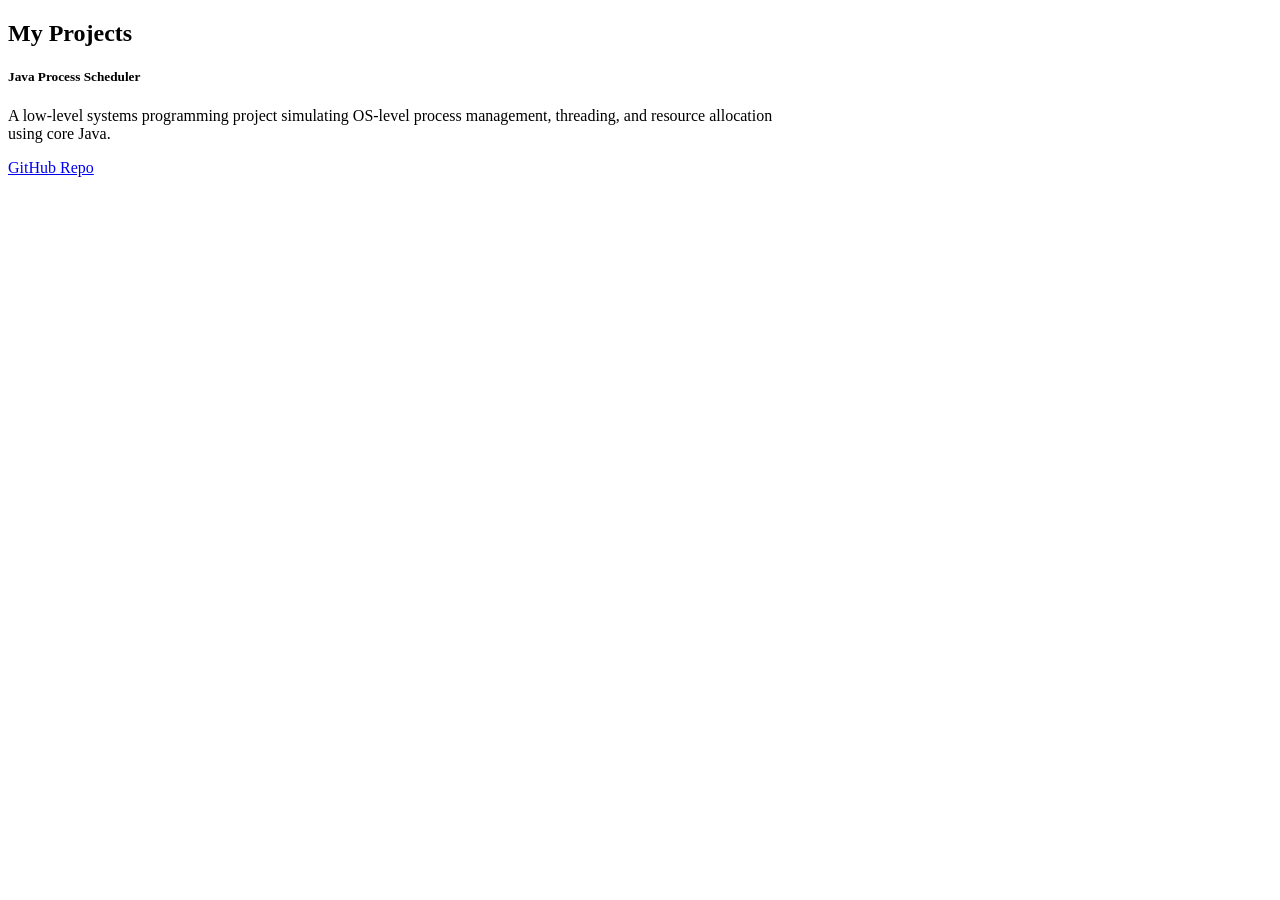
==== gd0t/src/main/resources/templates/projects.html @ 5b4dc790 "Test" ====
<!DOCTYPE html>
<html xmlns:th="http://www.thymeleaf.org" lang="en">
<head th:replace="~{fragments :: head('Projects | Gd0t Website')}"></head>
<body class="bg-light">
    <nav th:replace="~{fragments :: navbar}"></nav>

    <div class="container mt-4" style="max-width: 800px;">
        <h2 class="mb-4 pb-2 border-bottom">My Projects</h2>
        
        <div class="card mb-4 shadow-sm border-0">
            <div class="card-body">
                <h5 class="card-title fw-bold">Java Process Scheduler</h5>
                <p class="card-text text-muted">A low-level systems programming project simulating OS-level process management, threading, and resource allocation using core Java.</p>
                <a href="#" class="btn btn-outline-secondary btn-sm">GitHub Repo</a>
            </div>
        </div>
    </div>
</body>
</html>
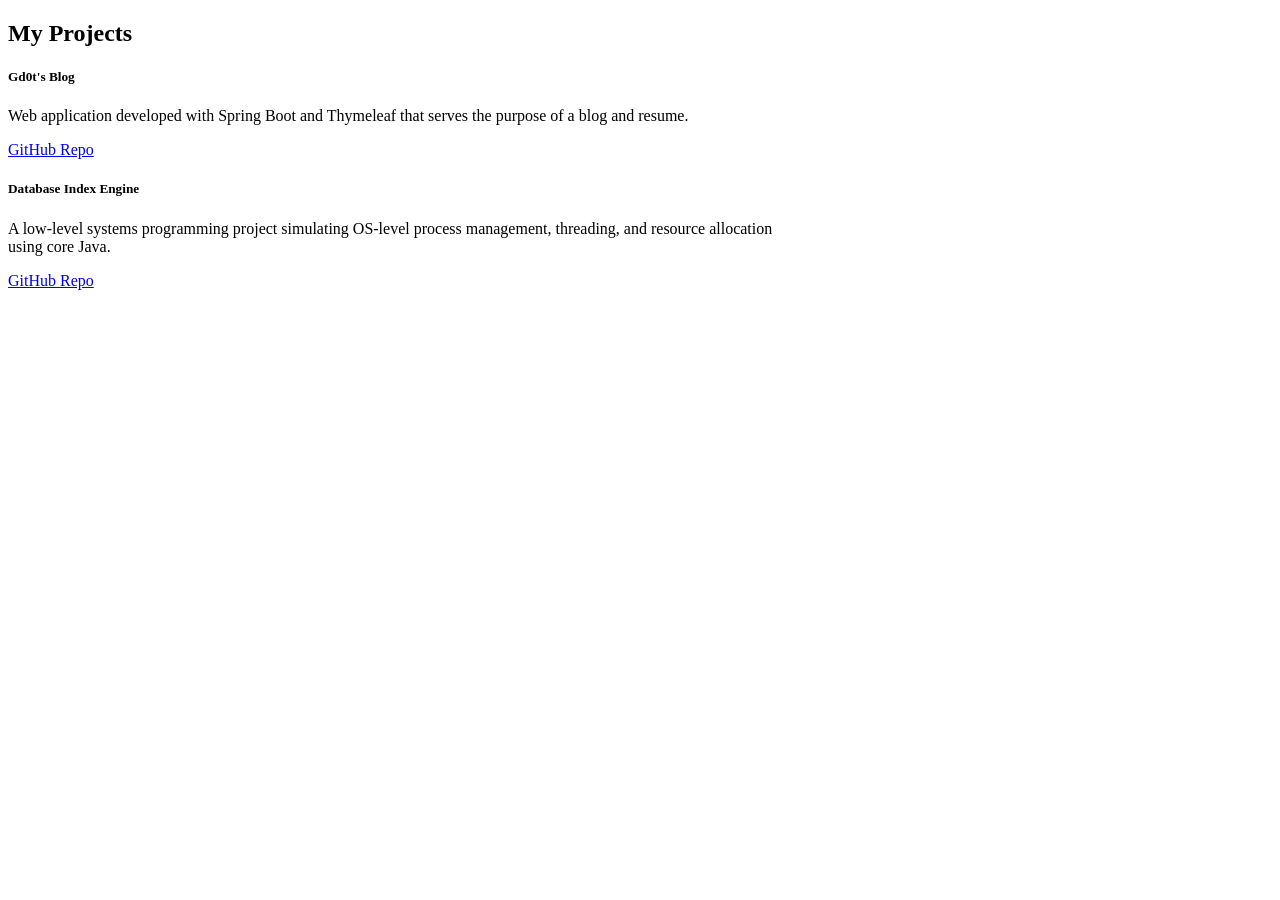
==== commit 3299a91d: "Updated my resume and added projects" ====
--- a/gd0t/src/main/resources/templates/projects.html
+++ b/gd0t/src/main/resources/templates/projects.html
@@ -1,6 +1,9 @@
 <!DOCTYPE html>
 <html xmlns:th="http://www.thymeleaf.org" lang="en">
+
 <head th:replace="~{fragments :: head('Projects | Gd0t Website')}"></head>
+<head th:replace="~{fragments :: head('Projects | Gd0ts Website')}"></head>
+
 <body class="bg-light">
     <nav th:replace="~{fragments :: navbar}"></nav>
 
@@ -9,11 +12,17 @@
         
         <div class="card mb-4 shadow-sm border-0">
             <div class="card-body">
-                <h5 class="card-title fw-bold">Java Process Scheduler</h5>
+                <h5 class="card-title fw-bold">Gd0t's Blog</h5>
+                <p class="card-text text-muted">Web application developed with Spring Boot and Thymeleaf that serves the purpose of a blog and resume.</p>
+                <a href="https://github.com/rumenvasil3v/Gd0t-s-Blog" class="btn btn-outline-secondary btn-sm">GitHub Repo</a>
+            </div>
+            
+            <div class="card-body">
+                <h5 class="card-title fw-bold">Database Index Engine</h5>
                 <p class="card-text text-muted">A low-level systems programming project simulating OS-level process management, threading, and resource allocation using core Java.</p>
                 <a href="#" class="btn btn-outline-secondary btn-sm">GitHub Repo</a>
             </div>
         </div>
     </div>
 </body>
-</html>+</html>
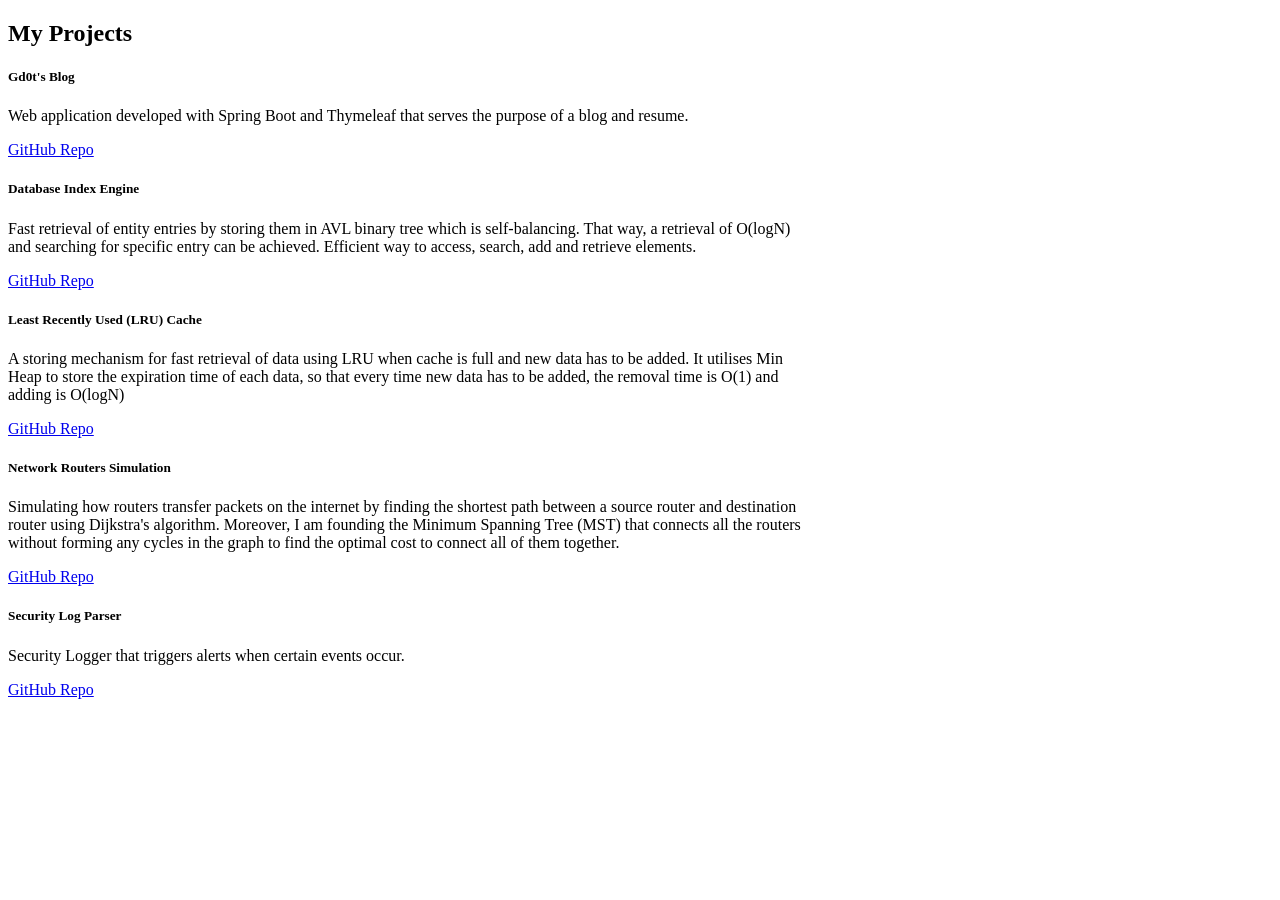
==== commit 5b40e815: "Adding projects" ====
--- a/gd0t/src/main/resources/templates/projects.html
+++ b/gd0t/src/main/resources/templates/projects.html
@@ -14,13 +14,31 @@
             <div class="card-body">
                 <h5 class="card-title fw-bold">Gd0t's Blog</h5>
                 <p class="card-text text-muted">Web application developed with Spring Boot and Thymeleaf that serves the purpose of a blog and resume.</p>
-                <a href="https://github.com/rumenvasil3v/Gd0t-s-Blog" class="btn btn-outline-secondary btn-sm">GitHub Repo</a>
+                <a href="https://github.com/rumenvasil3v/Gd0t-s-Blog" target="_blank" class="btn btn-outline-secondary btn-sm">GitHub Repo</a>
             </div>
             
             <div class="card-body">
                 <h5 class="card-title fw-bold">Database Index Engine</h5>
-                <p class="card-text text-muted">A low-level systems programming project simulating OS-level process management, threading, and resource allocation using core Java.</p>
-                <a href="#" class="btn btn-outline-secondary btn-sm">GitHub Repo</a>
+                <p class="card-text text-muted">Fast retrieval of entity entries by storing them in AVL binary tree which is self-balancing. That way, a retrieval of O(logN) and searching for specific entry can be achieved. Efficient way to access, search, add and retrieve elements.</p>
+                <a href="https://github.com/rumenvasil3v/Database-Index-Engine" target="_blank" class="btn btn-outline-secondary btn-sm">GitHub Repo</a>
+            </div>
+            
+            <div class="card-body">
+                <h5 class="card-title fw-bold">Least Recently Used (LRU) Cache</h5>
+                <p class="card-text text-muted">A storing mechanism for fast retrieval of data using LRU when cache is full and new data has to be added. It utilises Min Heap to store the expiration time of each data, so that every time new data has to be added, the removal time is O(1) and adding is O(logN)</p>
+                <a href="https://github.com/rumenvasil3v/LRU-Cache" target="_blank" class="btn btn-outline-secondary btn-sm">GitHub Repo</a>
+            </div>
+            
+            <div class="card-body">
+                <h5 class="card-title fw-bold">Network Routers Simulation</h5>
+                <p class="card-text text-muted">Simulating how routers transfer packets on the internet by finding the shortest path between a source router and destination router using Dijkstra's algorithm. Moreover, I am founding the Minimum Spanning Tree (MST) that connects all the routers without forming any cycles in the graph to find the optimal cost to connect all of them together.</p>
+                <a href="https://github.com/rumenvasil3v/Dynamic-Network-Router-Simulation" target="_blank" class="btn btn-outline-secondary btn-sm">GitHub Repo</a>
+            </div>
+            
+            <div class="card-body">
+                <h5 class="card-title fw-bold">Security Log Parser</h5>
+                <p class="card-text text-muted">Security Logger that triggers alerts when certain events occur.</p>
+                <a href="https://github.com/rumenvasil3v/Security-Log-Parser" target="_blank" class="btn btn-outline-secondary btn-sm">GitHub Repo</a>
             </div>
         </div>
     </div>
